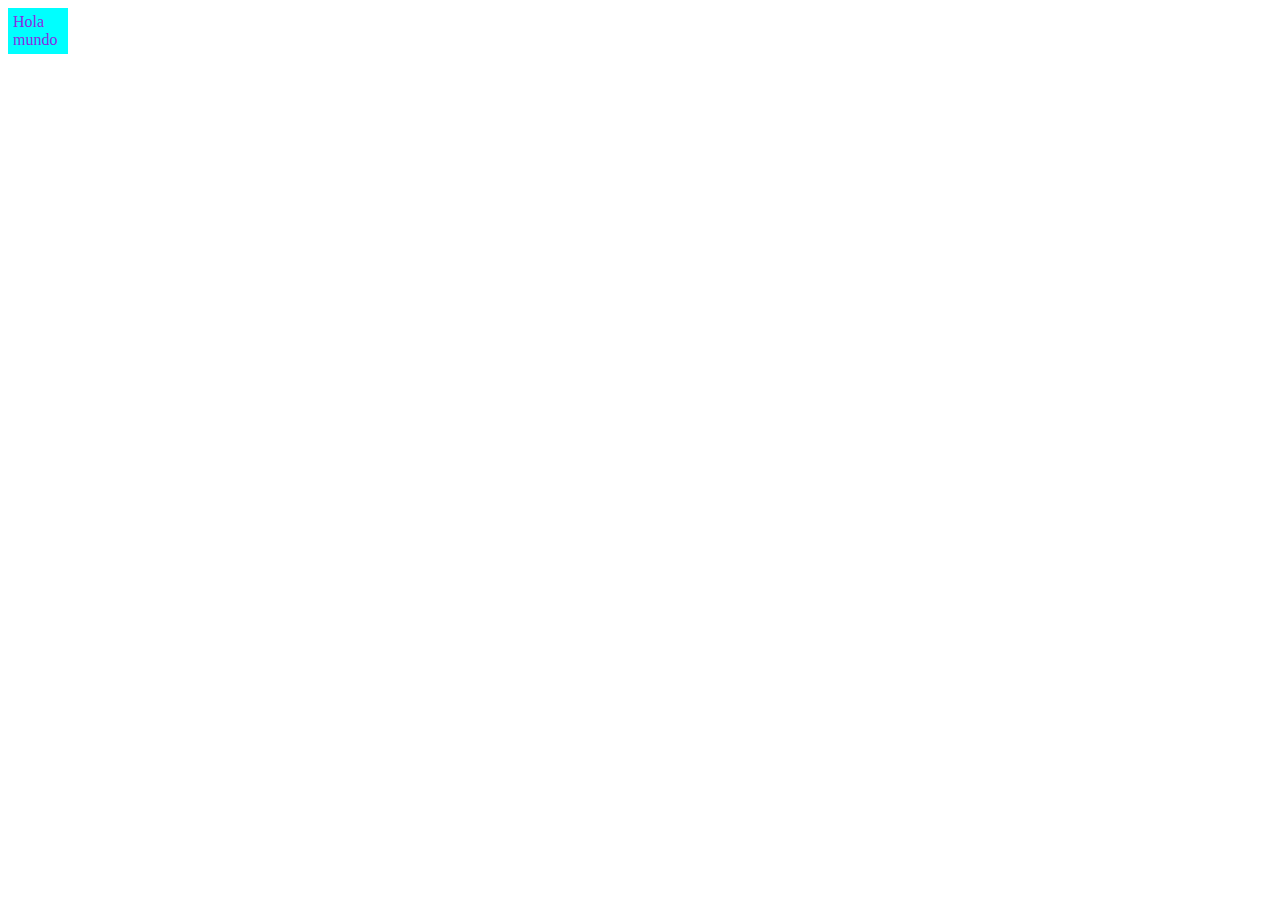
==== index.html @ 8d927bd1 "primer commit" ====
<!DOCTYPE html>
<html lang="en">
<head>
    <meta charset="UTF-8">
    <meta name="viewport" content="width=device-width, initial-scale=1.0">
    <title>Practicando</title>
    <link rel="stylesheet" href="style.css">
</head>
<body>
    <header>Hola mundo</header>
</body>
</html>
---- style.css ----
header{
    background-color: aqua;
    padding: 5px;
    color: blueviolet;
    width: 50px;
}
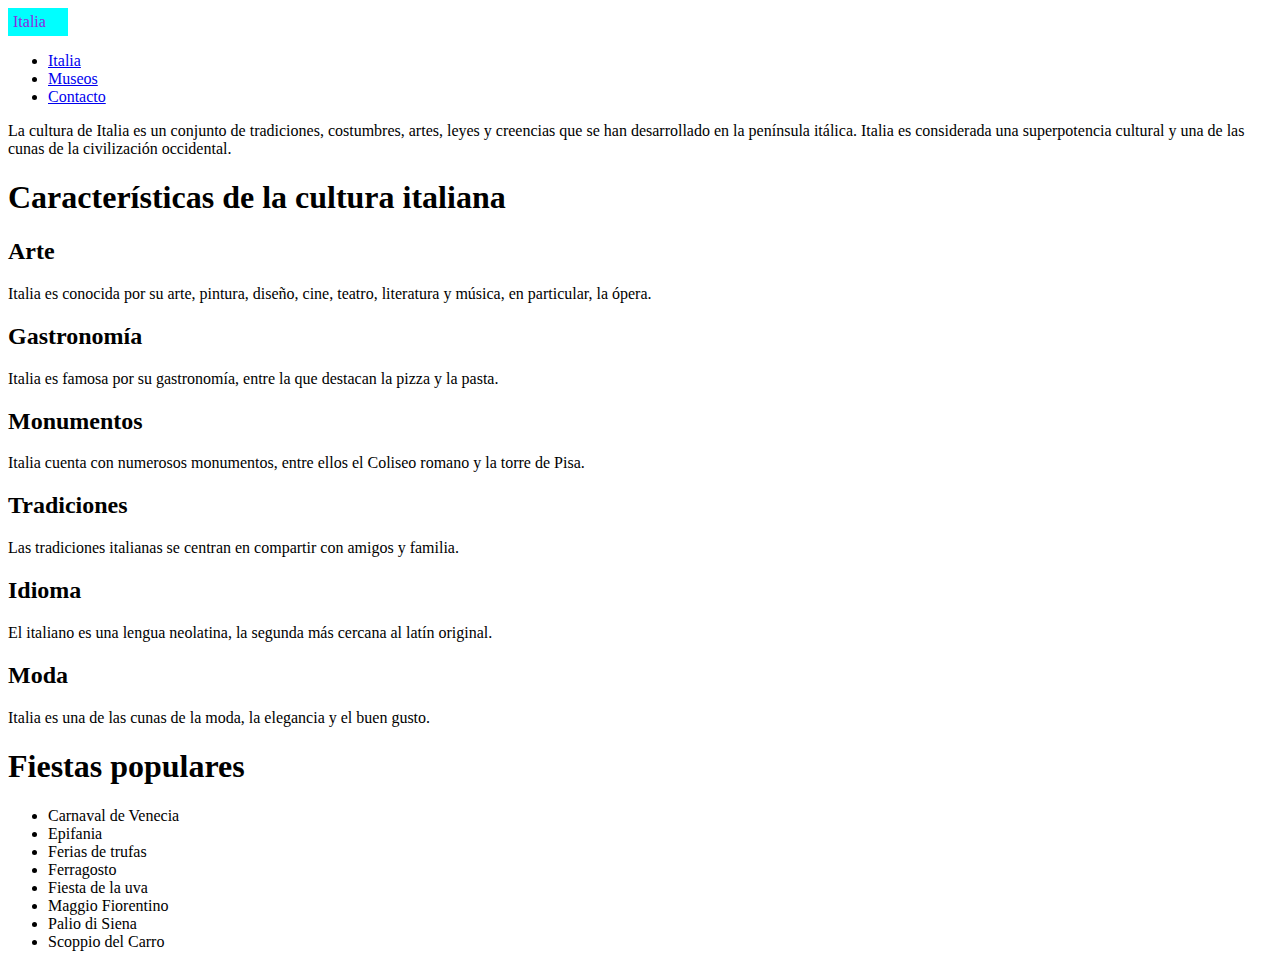
==== commit 524321e2: "Organizar carpeta" ====
--- a/index.html
+++ b/index.html
@@ -3,10 +3,63 @@
 <head>
     <meta charset="UTF-8">
     <meta name="viewport" content="width=device-width, initial-scale=1.0">
-    <title>Practicando</title>
+    <title>Italia</title>
     <link rel="stylesheet" href="style.css">
 </head>
 <body>
-    <header>Hola mundo</header>
+    <header>Italia</header>
+    
+    <nav>
+        <ul>
+            <li><a href="Italia">Italia</a></li>
+            <li><a href="Museos">Museos</a></li>
+            <li><a href="Contacto">Contacto</a></li>
+        </ul>
+    </nav>
+
+    <p>
+        La cultura de Italia es un conjunto de tradiciones, costumbres, artes, leyes y creencias
+        que se han desarrollado en la península itálica. Italia es considerada una superpotencia 
+        cultural y una de las cunas de la civilización occidental. 
+    </p>
+    <h1>
+        Características de la cultura italiana
+    </h1>
+    <section>
+        <h2>Arte</h2>
+        <p>Italia es conocida por su arte, pintura, diseño, cine, teatro, literatura y música, en particular, la ópera.</p>
+    </section>
+    <section>
+        <h2>Gastronomía</h2>
+        <p> Italia es famosa por su gastronomía, entre la que destacan la pizza y la pasta.</p>
+    </section>
+    <section>
+        <h2>Monumentos</h2>
+        <p> Italia cuenta con numerosos monumentos, entre ellos el Coliseo romano y la torre de Pisa.</p>
+    </section>
+    <section>
+        <h2>Tradiciones</h2>
+        <p>Las tradiciones italianas se centran en compartir con amigos y familia.</p>
+    </section>
+    <section>
+        <h2>Idioma</h2>
+        <p>El italiano es una lengua neolatina, la segunda más cercana al latín original.</p>
+    </section>
+    <section>
+        <h2>Moda</h2>
+        <p>Italia es una de las cunas de la moda, la elegancia y el buen gusto.</p>
+    </section>
+
+    <h1>Fiestas populares</h1>
+    <ul>
+        <li>Carnaval de Venecia</li>
+        <li>Epifania</li>
+        <li>Ferias de trufas</li>
+        <li>Ferragosto</li>
+        <li>Fiesta de la uva</li>
+        <li>Maggio Fiorentino</li>
+        <li>Palio di Siena</li>
+        <li>Scoppio del Carro</li>
+    </ul>
 </body>
 </html>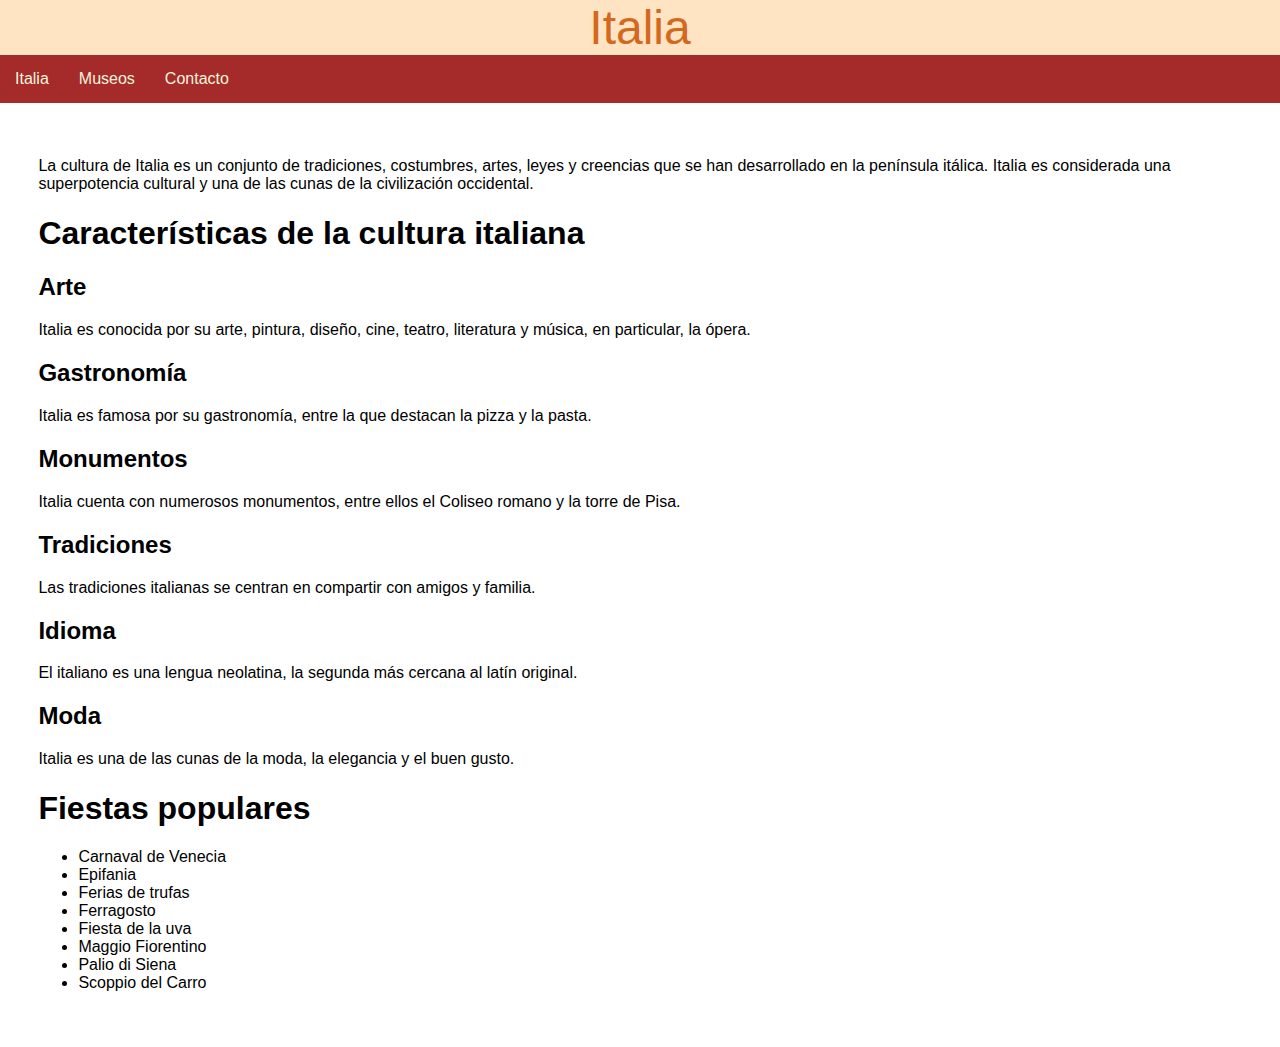
==== commit 30d412ca: "Estilos agregados" ====
--- a/index.html
+++ b/index.html
@@ -4,7 +4,7 @@
     <meta charset="UTF-8">
     <meta name="viewport" content="width=device-width, initial-scale=1.0">
     <title>Italia</title>
-    <link rel="stylesheet" href="style.css">
+    <link rel="stylesheet" href="css/style.css">
 </head>
 <body>
     <header>Italia</header>
@@ -17,49 +17,47 @@
         </ul>
     </nav>
 
-    <p>
-        La cultura de Italia es un conjunto de tradiciones, costumbres, artes, leyes y creencias
-        que se han desarrollado en la península itálica. Italia es considerada una superpotencia 
-        cultural y una de las cunas de la civilización occidental. 
-    </p>
-    <h1>
-        Características de la cultura italiana
-    </h1>
-    <section>
+    <article>
+        <p>
+            La cultura de Italia es un conjunto de tradiciones, costumbres, artes, leyes y creencias
+            que se han desarrollado en la península itálica. Italia es considerada una superpotencia 
+            cultural y una de las cunas de la civilización occidental. 
+        </p>
+        <h1>
+            Características de la cultura italiana
+        </h1>
+        
         <h2>Arte</h2>
         <p>Italia es conocida por su arte, pintura, diseño, cine, teatro, literatura y música, en particular, la ópera.</p>
-    </section>
-    <section>
+
         <h2>Gastronomía</h2>
         <p> Italia es famosa por su gastronomía, entre la que destacan la pizza y la pasta.</p>
-    </section>
-    <section>
+
         <h2>Monumentos</h2>
         <p> Italia cuenta con numerosos monumentos, entre ellos el Coliseo romano y la torre de Pisa.</p>
-    </section>
-    <section>
+
         <h2>Tradiciones</h2>
         <p>Las tradiciones italianas se centran en compartir con amigos y familia.</p>
-    </section>
-    <section>
+
         <h2>Idioma</h2>
         <p>El italiano es una lengua neolatina, la segunda más cercana al latín original.</p>
-    </section>
-    <section>
+
         <h2>Moda</h2>
         <p>Italia es una de las cunas de la moda, la elegancia y el buen gusto.</p>
-    </section>
+        
+        <h1>Fiestas populares</h1>
+        <ul>
+            <li>Carnaval de Venecia</li>
+            <li>Epifania</li>
+            <li>Ferias de trufas</li>
+            <li>Ferragosto</li>
+            <li>Fiesta de la uva</li>
+            <li>Maggio Fiorentino</li>
+            <li>Palio di Siena</li>
+            <li>Scoppio del Carro</li>
+        </ul>
+    
+    </article>
 
-    <h1>Fiestas populares</h1>
-    <ul>
-        <li>Carnaval de Venecia</li>
-        <li>Epifania</li>
-        <li>Ferias de trufas</li>
-        <li>Ferragosto</li>
-        <li>Fiesta de la uva</li>
-        <li>Maggio Fiorentino</li>
-        <li>Palio di Siena</li>
-        <li>Scoppio del Carro</li>
-    </ul>
 </body>
 </html>--- a/css/style.css
+++ b/css/style.css
@@ -0,0 +1,39 @@
+body{
+    margin: 0%;
+    padding: 0%;
+}
+
+header{
+    color: chocolate;
+    background-color: bisque;
+    font-family: Arial, Helvetica, sans-serif;
+    width: 100%;
+    height: 100%;
+    text-align: center;
+    font-size: 3em;
+    padding: 0;
+    margin: 0;
+}
+
+nav ul{
+    list-style: none;
+    background-color: brown;
+    padding: 0;
+    margin: 0;
+    display: flex;
+}
+
+nav ul li{
+    margin: 15px;
+}
+nav ul li a{
+    text-decoration: none;
+    color: beige;
+    font-family: Arial, Helvetica, sans-serif;
+}
+
+article{
+    margin: auto;
+    padding: 3%;
+    font-family: Arial, Helvetica, sans-serif;
+}